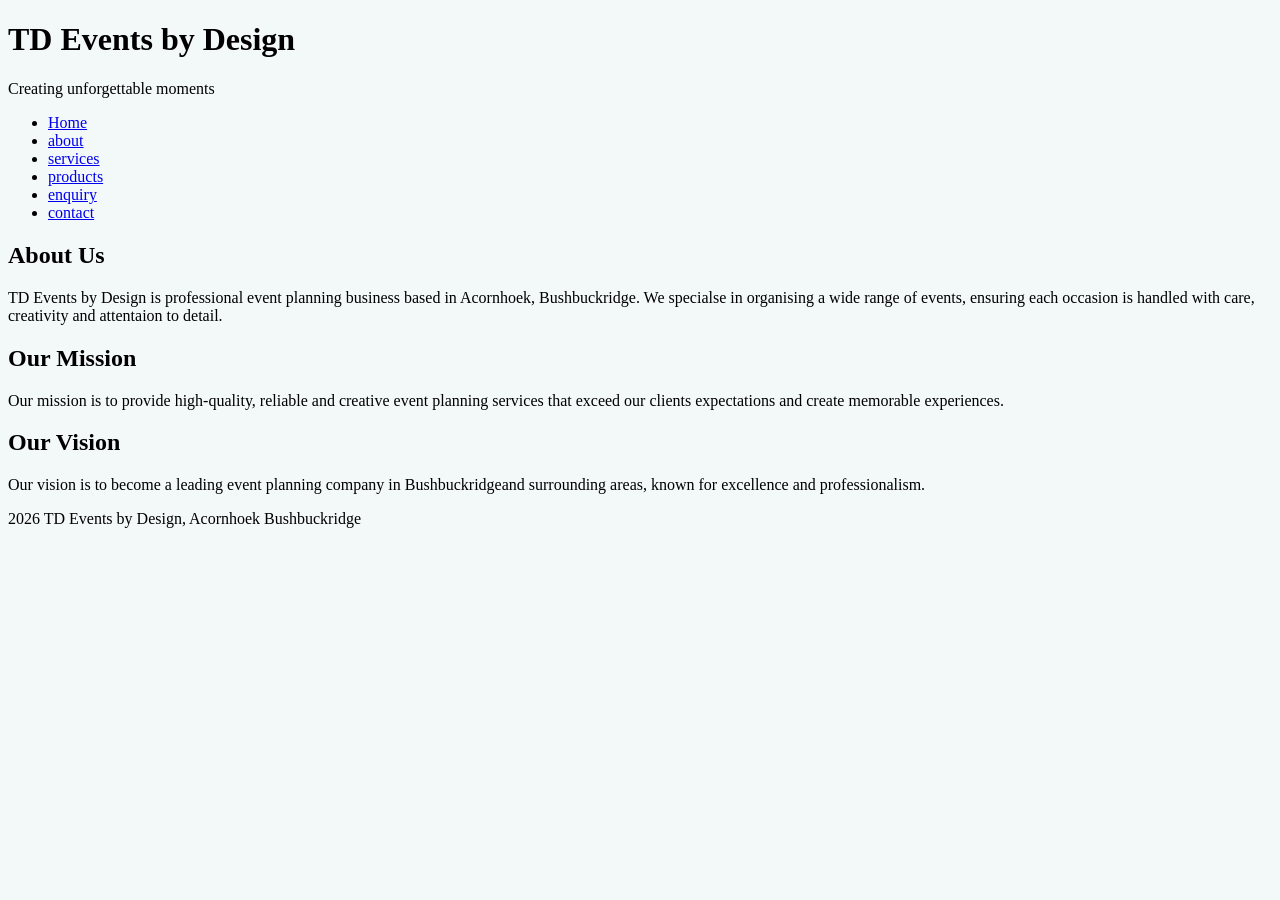
==== about.html @ 3cef6a7e "Add files via upload" ====
<!DOCTYPE html>
<html lang="en">
<head>

<title>TD Events by Design</title>

</head>
<body style="background-image: url(./img/td\ events\ logo.JPG);background-color: rgb(243, 248, 249);background-size:cover;background-repeat:no-repeat;background-position: center;"></body>
<body>

    <header>
        <h1>TD Events by Design</h1>
        <p>Creating unforgettable moments</p>
    </header>

    <nav>
        <ul>
            <li><a href="index.html">Home</a></li>
            <li><a href="about.html">about</a></li>
            <li><a href="services.html">services</a></li>
            <li><a href="products.html">products</a></li>
            <li><a href="enquiry.html">enquiry</a></li>
            <li><a href="contact.html">contact</a></li>
        </ul>
    </nav>

    <main>
        <section>
            <h2>About Us</h2>
            <p>
                TD Events by Design is professional event planning business based in Acornhoek, Bushbuckridge. We specialse in organising a wide range of events, ensuring each occasion is handled with care, creativity and attentaion to detail.
            </p>
        </section>

        <section>
            <h2>Our Mission</h2>
            <p>
                Our mission is to provide high-quality, reliable and creative event planning services that exceed our clients expectations and create memorable experiences.
            </p>
        </section>
        <section>
            <h2>Our Vision</h2>
            <p>
                Our vision is to become a leading event planning company in Bushbuckridgeand surrounding areas, known for excellence and professionalism.
            </p>
    
        </section>
    </main>


    <footer>
        <p>2026 TD Events by Design, Acornhoek Bushbuckridge</p>
    </footer>
</body>
</html>
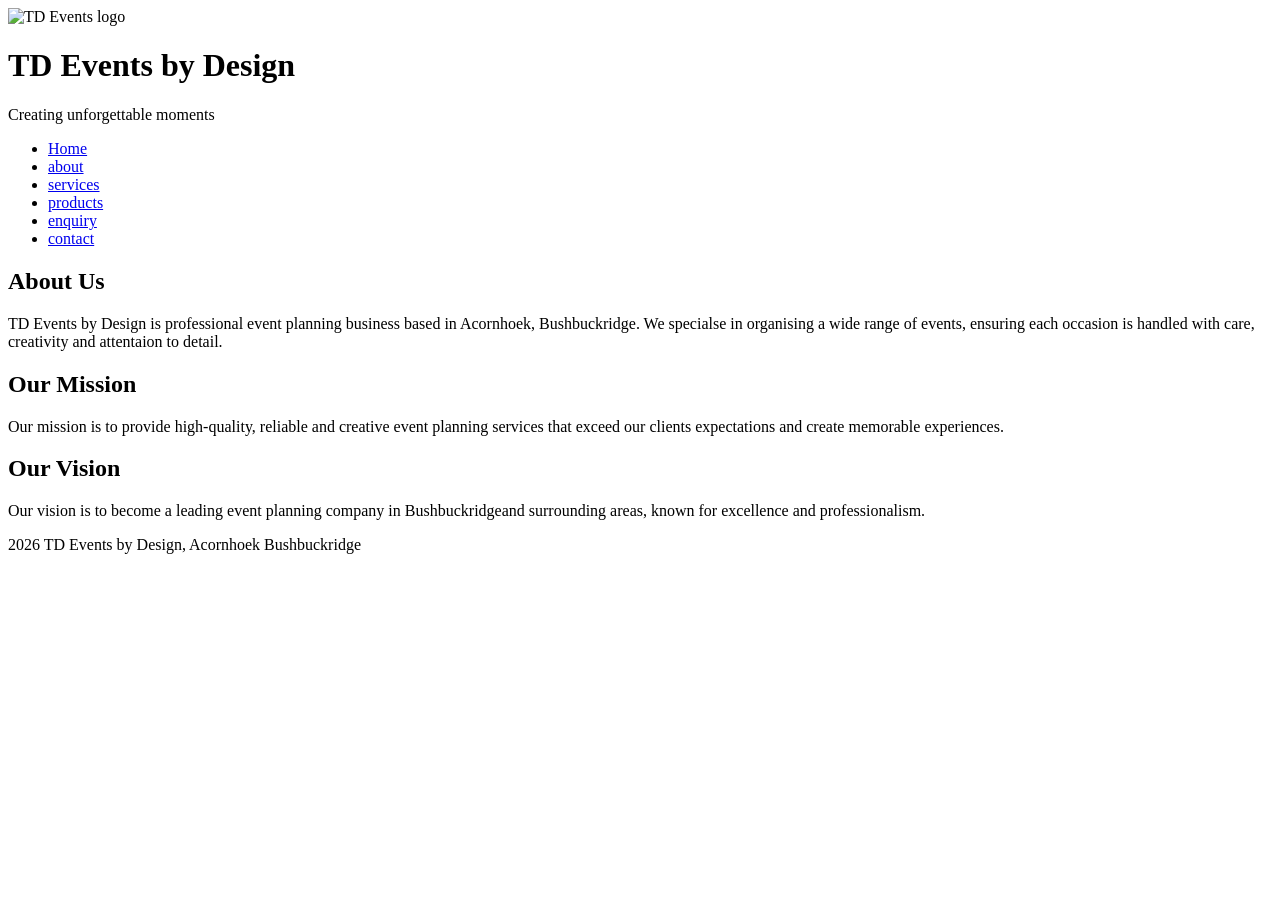
==== commit 68e63632: "Add files via upload" ====
--- a/about.html
+++ b/about.html
@@ -4,11 +4,17 @@
 
 <title>TD Events by Design</title>
 
+<link rel="stylesheet" href="css/styles.css">
+
 </head>
-<body style="background-image: url(./img/td\ events\ logo.JPG);background-color: rgb(243, 248, 249);background-size:cover;background-repeat:no-repeat;background-position: center;"></body>
+
 <body>
 
     <header>
+        <div class="logo.container">
+            <img src="img/td events logo.JPG" alt="TD Events logo" class="logo">
+        </div>
+        
         <h1>TD Events by Design</h1>
         <p>Creating unforgettable moments</p>
     </header>
